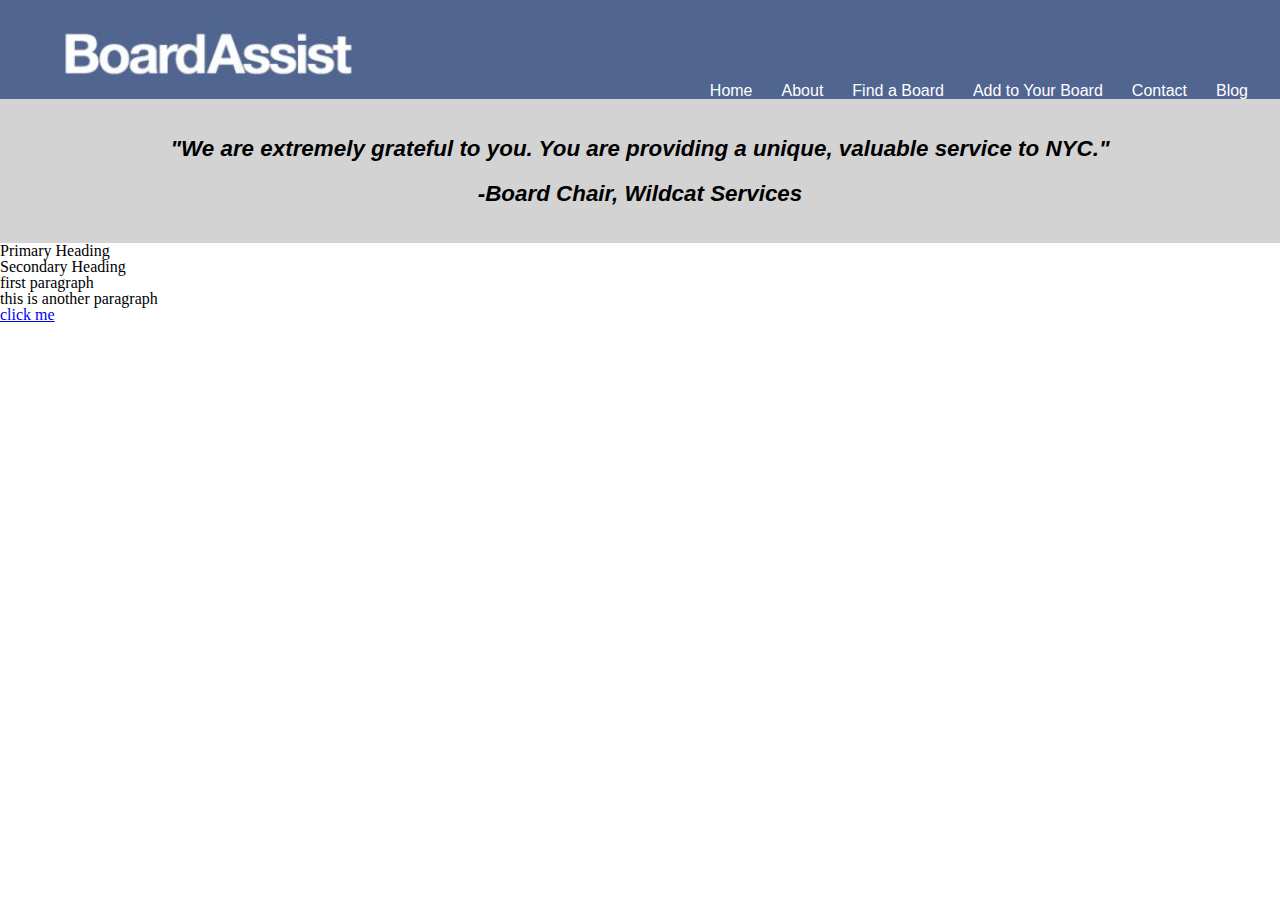
==== addtoboard.html @ 4ee81dc4 "pdf" ====
<!doctype html>
<html>
<head> 
	<link rel="stylesheet" href="css/styles.css">
	<link rel="stylesheet" href="css/reset.css">
</head>
	<body>

		<header>

			<div id="headercontainer">

				<img id="desktoplogo" src="img/BoardAssist Desktop.JPG">

				<img id="mobilelogo" src="img/BoardAssist Mobile.JPG">

				<div class="container">
					<nav id="large-nav">
						<a href="home.html">Home</a>
						<a href="about.html">About</a>
						<a href="findaboard.html">Find a Board</a>
						<a href="addtoboard.html">Add to Your Board</a>
						<a href="contact.html">Contact</a>
						<a href="blog.html">Blog</a>
					</nav>
			</div>	
		</header>

		<div class="mantra"> 
			<h3> "We are extremely grateful to you. You are providing a unique, valuable service to NYC." </h3> <br>
			<h4> -Board Chair, Wildcat Services</h4>
		</div>	



		<h1>Primary Heading</h1>
		<h2>Secondary Heading</h2>
		<p>first paragraph</p>
		<p>this is another paragraph</p>
		<a href="http://www.wikipedia.org">click me</a>

	</body>
</html>
---- css/styles.css ----
/* GLOBAL */

#headercontainer{
	width: 95%;
	height: 10%;
	margin: 0 auto;
	background-color: #516591;
}

#desktoplogo{
	width: 99%;
	height: auto;
	background-image: inherit;
}

#mobilelogo{
	display: none;
}

#mobilevideo{
	display: none;
}

header {
	background-color: #516591;
	overflow: hidden;
	font-family: "Helvetica Neue", Helvetica, Arial, Sans-serif;
}

header nav {
	float: right;
}

header nav a {
	display: inline-block;
	color: white;
	text-decoration: none;
	font-size: 16px;
	margin-left: 25px;
	font-family: "Helvetica Neue", Helvetica, Arial, Sans-serif;
}

a:hover {
	font-size: 1.5em;
	font-weight: bold;
	transition: all 0.5s;
}	

li:hover {
	font-size: 1.25em;
	font-weight: bold;
	color: #98BAF9;
	text-transform: uppercase;
	padding: 1%;
	transition: all 0.5s;
}

body {
	background: white;
	color: black;
	background-color: white;
	font-family: "Helvetica Neue", Helvetica, Arial, Sans-serif;

}

.mantra{
	height: 10%;
	background-color: lightgray;
	padding: 3%;
	text-align: center;
	font-style: italic;
	font-size: 1.4em;
	font-weight: bold;
	font-family: "Helvetica Neue", Helvetica, Arial, Sans-serif;
}

h4{
	font-style: italic;
	font-size: .75em;
	font-family: "Helvetica Neue", Helvetica, Arial, Sans-serif;
}

/* HOMEPAGE */

.desktopvideo{
	display: block;
	align: center;
	margin: 2%;
}

.mobilevideo{
	display: none;
}

#homepagecontainer{
	background-color: white;
	overflow: hidden;
	padding-left: 4%;
	padding-right: 4%;
}

h1{
	text-align: center
	font-family: "Helvetica Neue", Helvetica, Arial, Sans-serif;

}

/* BLOG */

.bloglist{
	font-family: "Helvetica Neue", Helvetica, Arial, Sans-serif;
	margin: 0 0 2% 2%;
	font-weight: bold;
}

p.blog{
margin-left: 4%;
margin-right: 4%;
font-family: "Helvetica Neue", Helvetica, Arial, Sans-serif;

}

/* Find a Board Page */

span{
	font-size: 2em;
	color: #98BAF9;
	font-weight: bold;
}

input{
	display: block;
	margin: 2%;	
	width: 50%;
}

input[type=text]:focus {
    border-color:#333;
}    

input[type=text] {
    padding:5px; 
    border:2px solid #ccc; 
    -webkit-border-radius: 5px;
    border-radius: 5px;
}

select{
	display: block;
	margin: 2%;
	width: 50%;
}

#findaboardbutton{
	margin: 2%;
	margin-left: 7%;
	width: 20%;
	height: 3%;
	padding: 2%;
	background-color: #98BAF9;
  	border: 1px solid #666;
  	color: white;
  	border-radius: 10%;
}

#surveycontainer{
	background-color: #516591;
	padding: 5%;
}

@media screen and (max-width: 700px) {

	header nav{
		float: none;
	}

	header nav a{
		display: block;
		padding: 2%;
	}

	a:hover {
	font-size: 1.5em;
	font-weight: bold;
	padding: 2%;
	}	

	#mobilelogo{
		display: block;
		width: 99%;
		height: auto;
		background-image: inherit;
	}

	.mobilevideo{
		display: block;
		width: 300px;
		height: auto;
	}

	#desktoplogo{
		display: none;
	}	

	.desktopvideo{
		display: none;
	}

	input{
		width: 70%;
	}	

	select{
		width: 70%;
	}
}
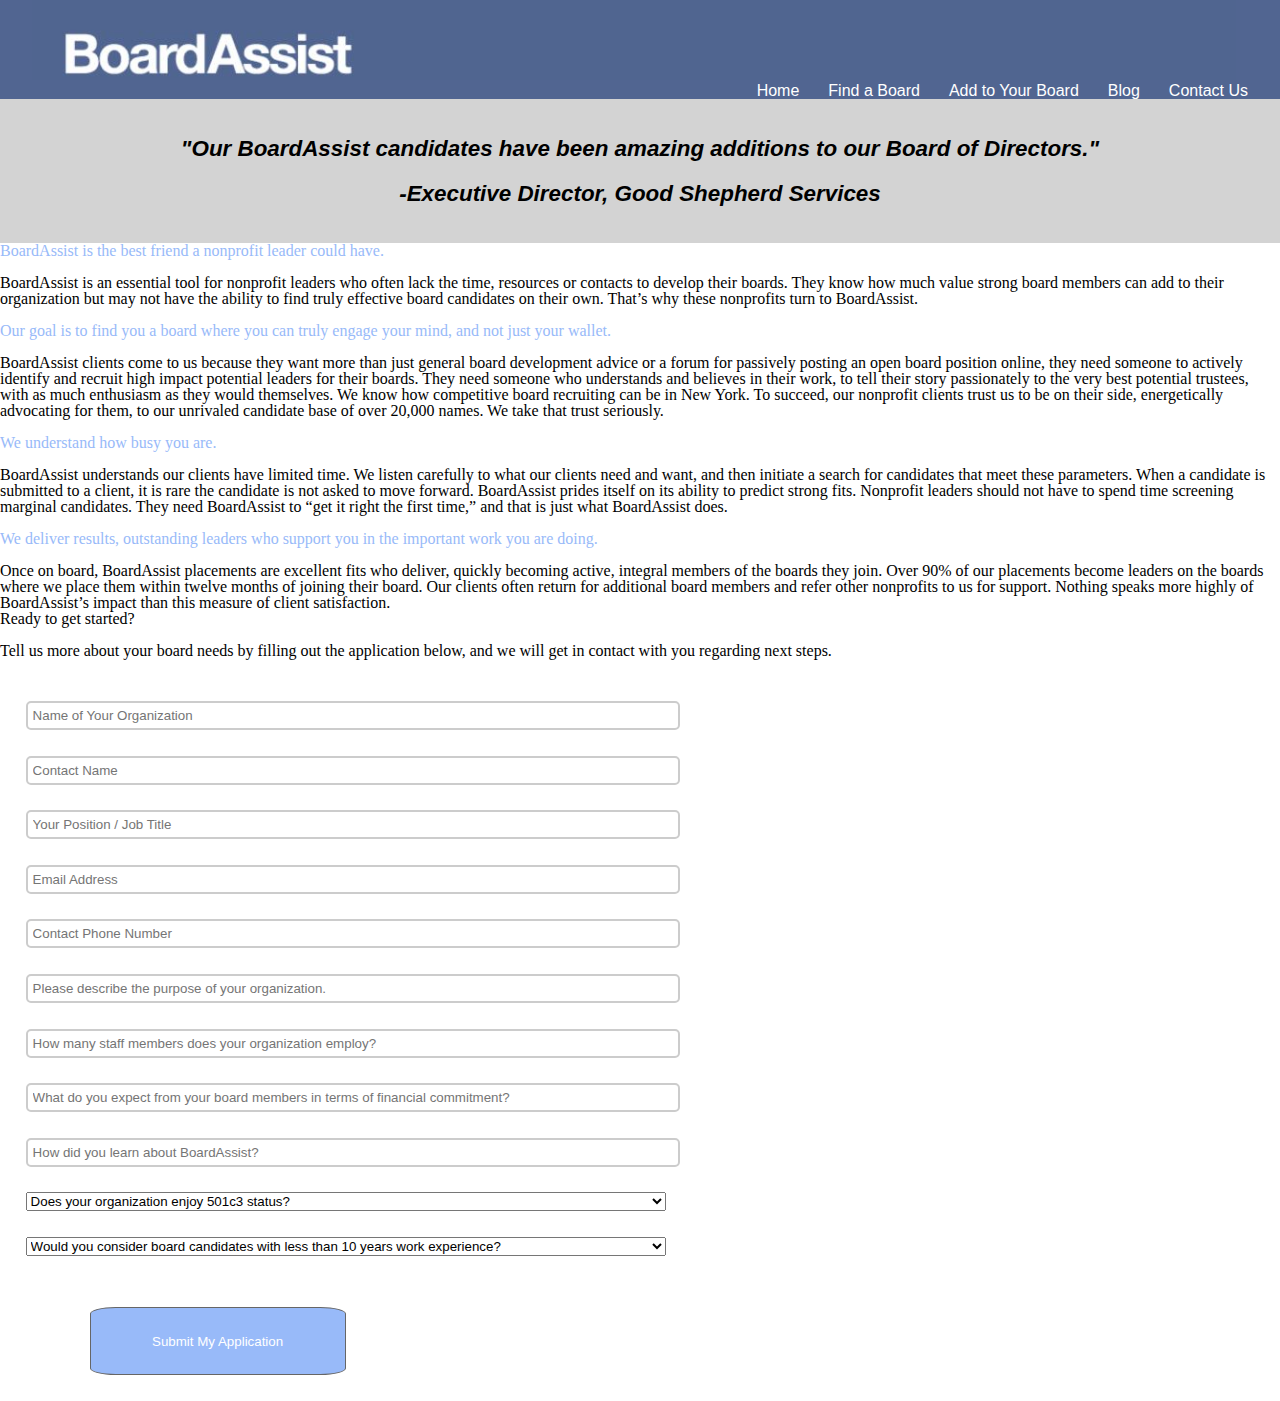
==== commit d8023e86: "asdf" ====
--- a/addtoboard.html
+++ b/addtoboard.html
@@ -17,28 +17,81 @@
 				<div class="container">
 					<nav id="large-nav">
 						<a href="home.html">Home</a>
-						<a href="about.html">About</a>
 						<a href="findaboard.html">Find a Board</a>
 						<a href="addtoboard.html">Add to Your Board</a>
-						<a href="contact.html">Contact</a>
 						<a href="blog.html">Blog</a>
+						<a href="contact.html">Contact Us</a>
 					</nav>
 			</div>	
 		</header>
 
 		<div class="mantra"> 
-			<h3> "We are extremely grateful to you. You are providing a unique, valuable service to NYC." </h3> <br>
-			<h4> -Board Chair, Wildcat Services</h4>
+			<h3> "Our BoardAssist candidates have been amazing additions to our Board of Directors." </h3> <br>
+			<h3> -Executive Director, Good Shepherd Services</h4>
 		</div>	
 
+		<p class="intro">
+		
+		<span class="boldspan"> BoardAssist is the best friend a nonprofit leader could have. </span> <br><br>
 
+		BoardAssist is an essential tool for nonprofit leaders who often lack the time, resources or contacts to develop their boards. They know how much value strong board members can add to their organization but may not have the ability to find truly effective board candidates on their own. That’s why these nonprofits turn to BoardAssist.<br><br>
 
-		<h1>Primary Heading</h1>
-		<h2>Secondary Heading</h2>
-		<p>first paragraph</p>
-		<p>this is another paragraph</p>
-		<a href="http://www.wikipedia.org">click me</a>
+		<span class="boldspan"> Our goal is to find you a board where you can truly engage your mind, and not just your wallet. </span>  <br><br>
 
+		BoardAssist clients come to us because they want more than just general board development advice or a forum for passively posting an open board position online, they need someone to actively identify and recruit high impact potential leaders for their boards. They need someone who understands and believes in their work, to tell their story passionately to the very best potential trustees, with as much enthusiasm as they would themselves. We know how competitive board recruiting can be in New York. To succeed, our nonprofit clients trust us to be on their side, energetically advocating for them, to our unrivaled candidate base of over 20,000 names. We take that trust seriously.<br><br>
+
+		<span class="boldspan"> We understand how busy you are. </span> <br><br>
+
+		BoardAssist understands our clients have limited time. We listen carefully to what our clients need and want, and then initiate a search for candidates that meet these parameters. When a candidate is submitted to a client, it is rare the candidate is not asked to move forward. BoardAssist prides itself on its ability to predict strong fits. Nonprofit leaders should not have to spend time screening marginal candidates. They need BoardAssist to “get it right the first time,” and that is just what BoardAssist does. <br><br>
+
+		<span class="boldspan"> We deliver results, outstanding leaders who support you in the important work you are doing. </span> <br><br>
+
+		Once on board, BoardAssist placements are excellent fits who deliver, quickly becoming active, integral members of the boards they join. Over 90% of our placements become leaders on the boards where we place them within twelve months of joining their board. Our clients often return for additional board members and refer other nonprofits to us for support. Nothing speaks more highly of BoardAssist’s impact than this measure of client satisfaction.
+
+		</p>
+
+		<div id="surveycontainer2">
+
+		<h4 id="surveyinstructions"> Ready to get started?  <br><br> Tell us more about your board needs by filling out the application below, and we will get in contact with you regarding next steps. </h4> <br>
+
+			<input type="text" placeholder="Name of Your Organization">
+
+			<input type="text" placeholder="Contact Name">
+
+			<input type="text" placeholder="Your Position / Job Title">
+
+			<input type="text" placeholder="Email Address">
+
+			<input type="text" placeholder="Contact Phone Number">
+
+			<input type="text" placeholder="Please describe the purpose of your organization.">
+
+			<input type="text" placeholder="How many staff members does your organization employ?">
+
+			<input type="text" placeholder="What do you expect from your board members in terms of financial commitment?">
+
+			<input type="text" placeholder="How did you learn about BoardAssist?">
+
+			<select id="Does your organization enjoy 501c3 status?">
+				<option value='question1'>Does your organization enjoy 501c3 status?</option>
+				<option value='Yes'>Yes</option>
+				<option value='No'>No</option>
+			</select>
+
+			<select id="Would you consider board candidates with less than 10 years experience?">
+				<option value='question2'>Would you consider board candidates with less than 10 years work experience?</option>
+				<option value='Yes'>Yes</option>
+				<option value='No'>No</option>
+			</select>			
+
+		<button id="findaboardbutton" type="button">Submit My Application</button>
+
+		</div>
+
+		<script src="https://ajax.googleapis.com/ajax/libs/jquery/2.2.4/jquery.min.js"></script>
+		<script src="script.js"></script>
+		
+		<a id="bottom">
 	</body>
 </html>
 
